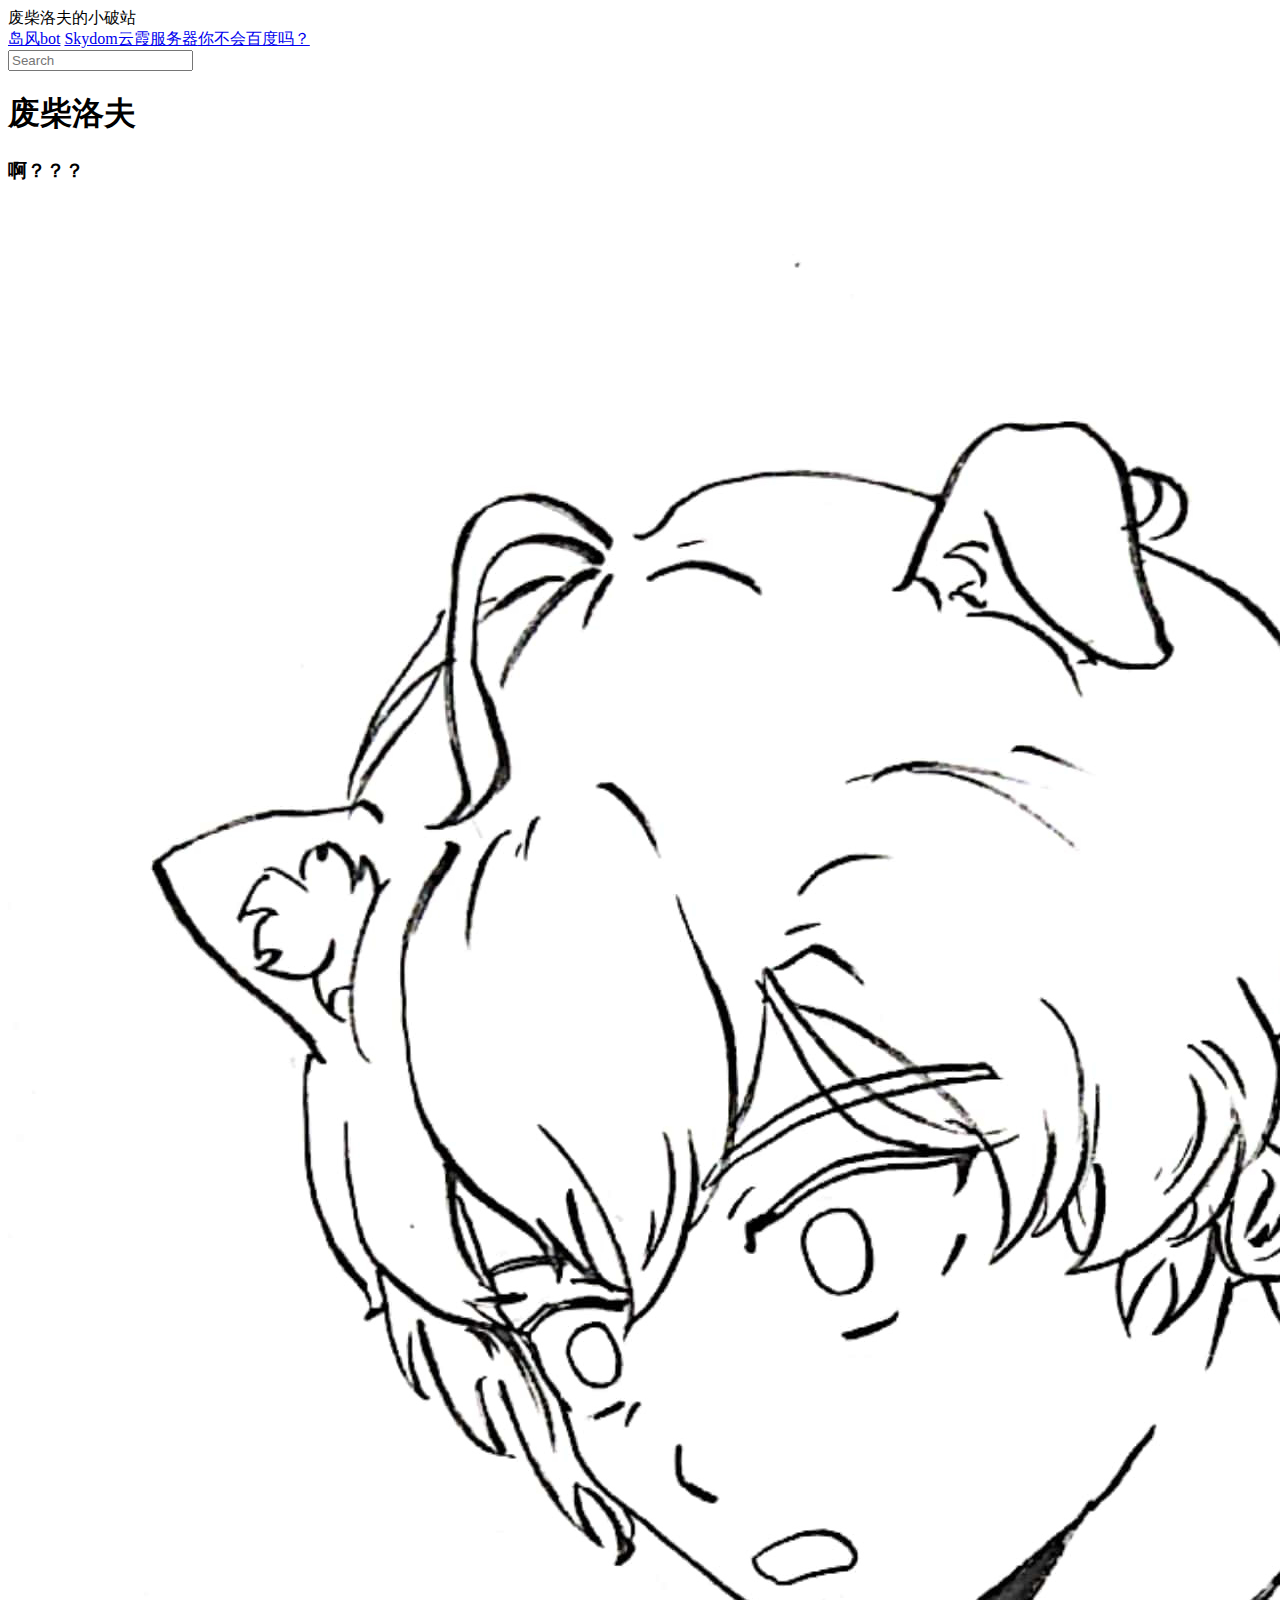
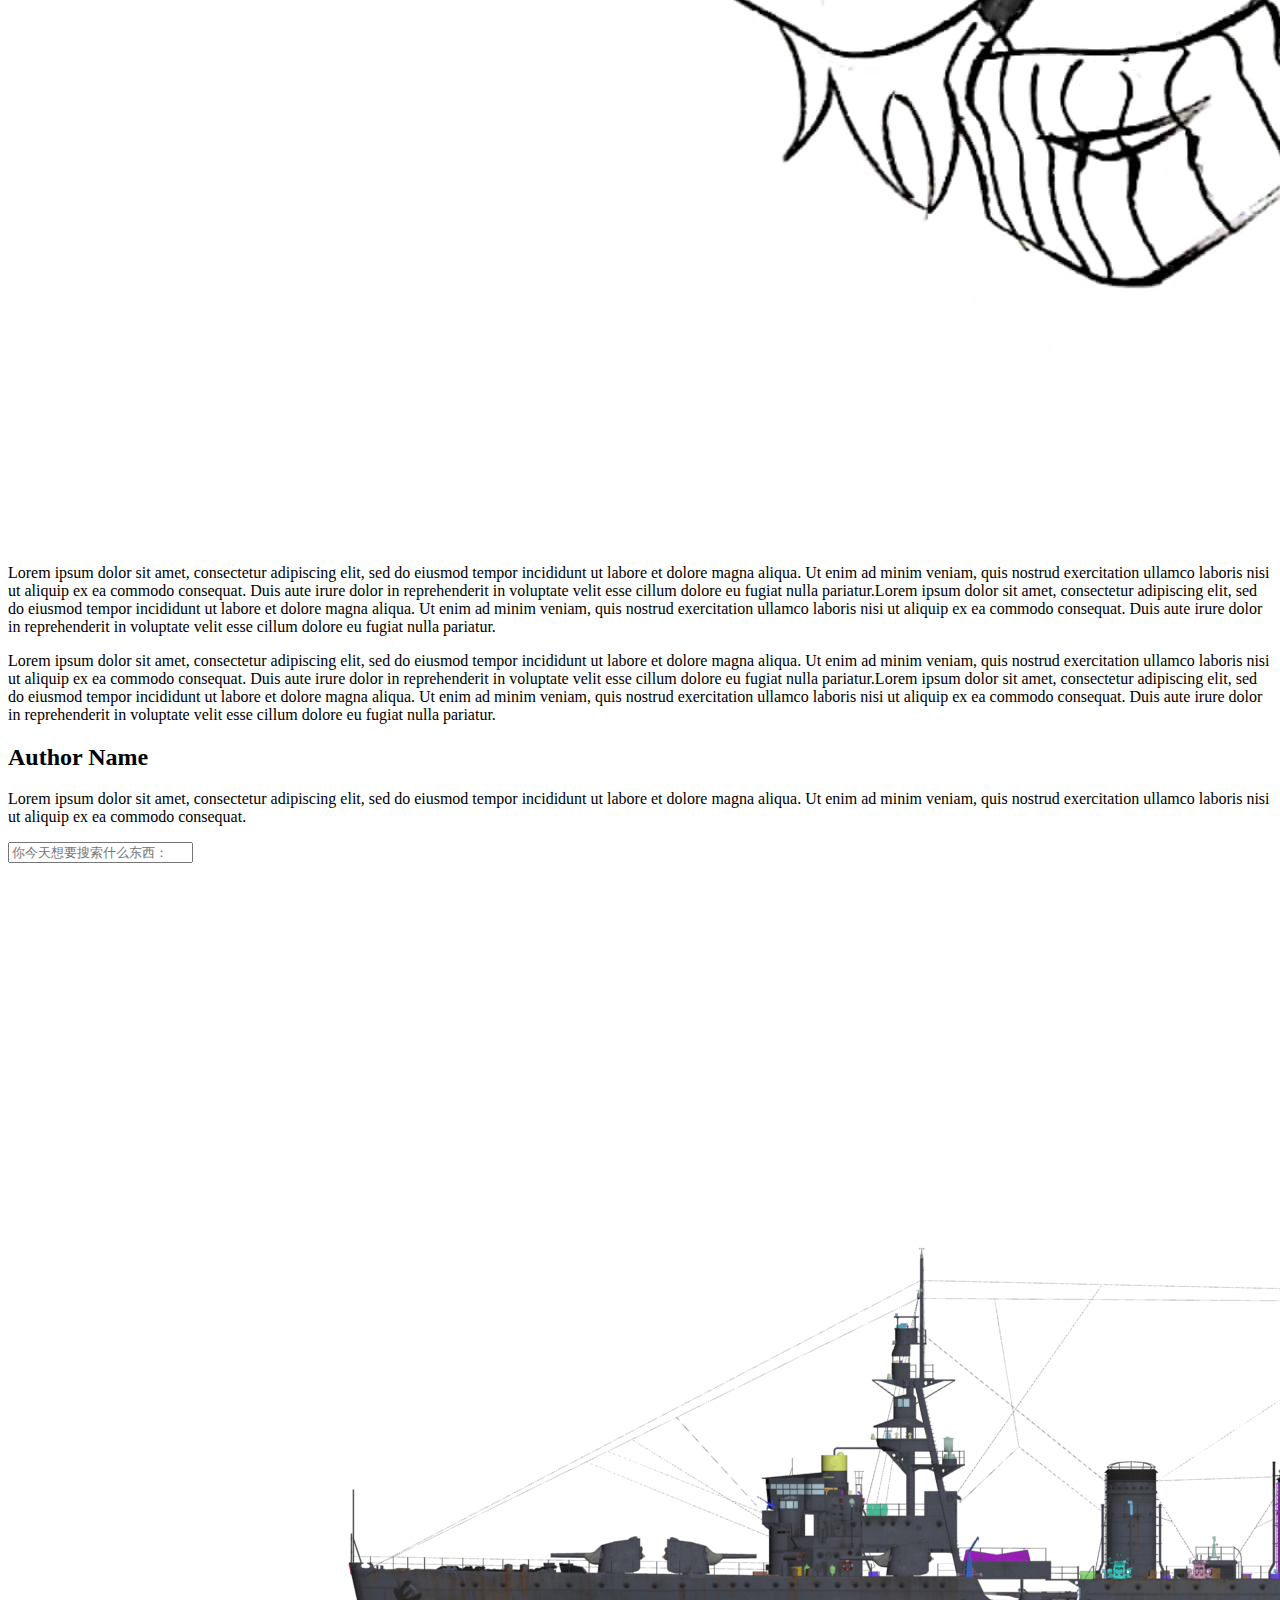
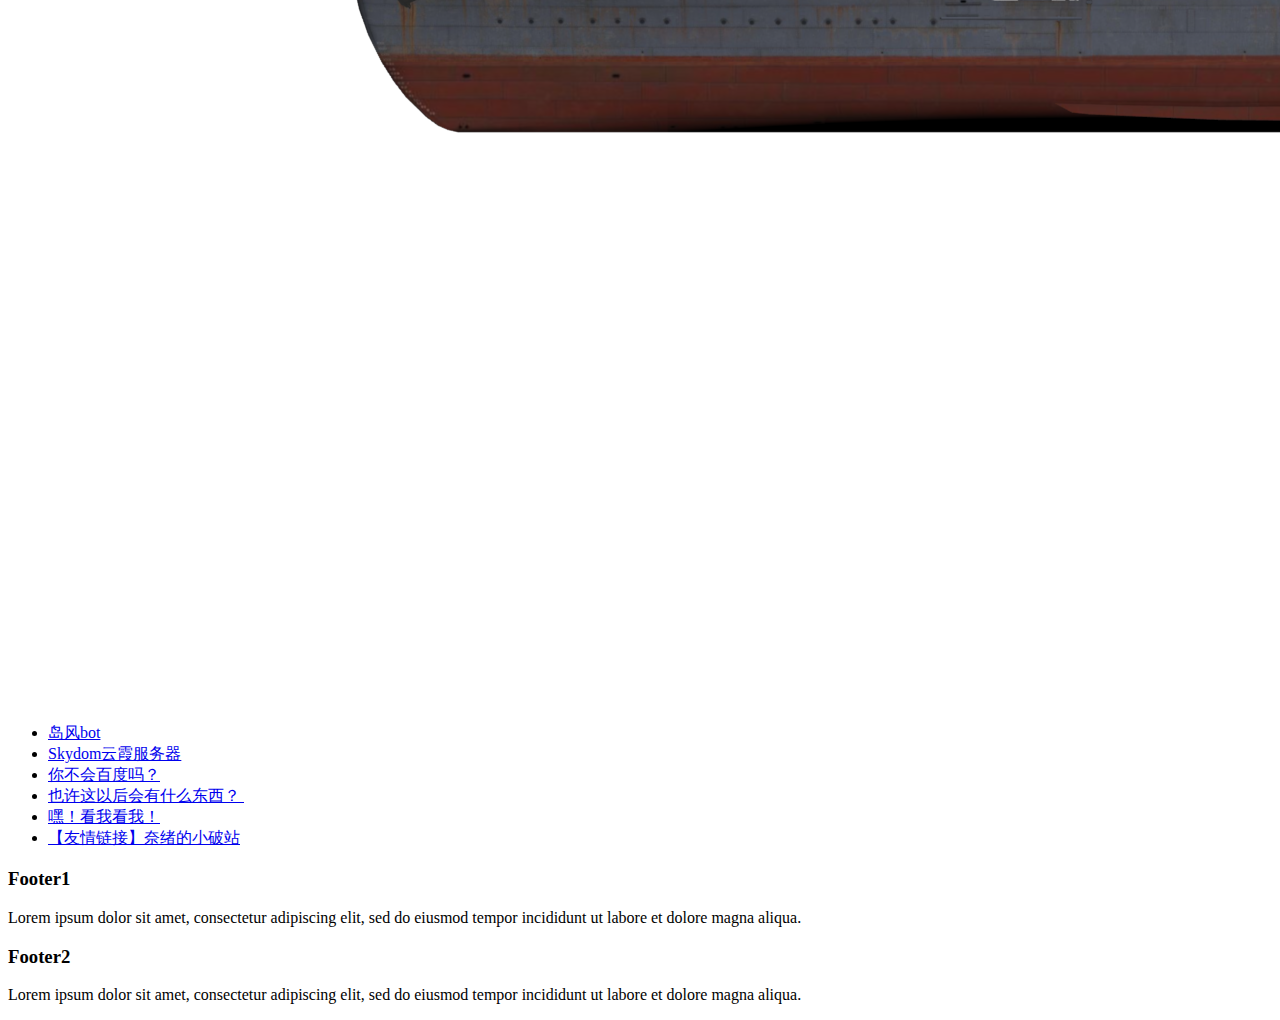
==== index.html @ eaa7c4e0 "2" ====
<!doctype html>
<html>
<head>
<meta charset="utf-8">
<meta name="viewport" content="width=device-width, initial-scale=1">
<title>废柴洛夫的小破站</title>
<link href="res/blogPostStyle.css" rel="stylesheet" type="text/css">
<!--The following script tag downloads a font from the Adobe Edge Web Fonts server for use within the web page. We recommend that you do not modify it.--><script>var __adobewebfontsappname__="dreamweaver"</script><script src="http://use.edgefonts.net/montserrat:n4:default;source-sans-pro:n2:default.js" type="text/javascript"></script>
</head>

<body>
<div id="mainwrapper">
  <header> 
    <!--**************************************************************************
    Header starts here. It contains Logo and 3 navigation links. 
    ****************************************************************************-->
    <div id="logo">
      <!-- <img src="logoImage.png" alt="sample logo"> -->
      <!-- Company Logo text -->
      废柴洛夫的小破站</div>
    <nav> <a href="https://shimakaze.haisairova.com" title="点我了解岛风">岛风bot</a> <a href="https://www.Skydom.org" title="mc服务器，快来陪我玩！">Skydom云霞服务器</a><a href="https://baidu.haisairova.com" title="阿巴阿巴">你不会百度吗？</a> </nav>
  </header>
  <div id="content">
    <div class="notOnDesktop"> 
      <!-- This search box is displayed only in mobile and tablet laouts and not in desktop layouts -->
      <input type="text" placeholder="Search">
    </div>
    <section id="mainContent"> 
      <!--************************************************************************
    Main Blog content starts here
    ****************************************************************************-->
      <h1>
        <!-- Blog title -->
      废柴洛夫</h1>
      <h3>
        <!-- Tagline -->
      啊？？？</h3>
      <div id="bannerImage"><img src="res/me.png" alt=""/></div>
      <p>Lorem ipsum dolor sit amet, consectetur adipiscing elit, sed do eiusmod tempor incididunt ut labore et dolore magna aliqua. Ut enim ad minim veniam, quis nostrud exercitation ullamco laboris nisi ut aliquip ex ea commodo consequat. Duis aute irure dolor in reprehenderit in voluptate velit esse cillum dolore eu fugiat nulla pariatur.Lorem ipsum dolor sit amet, consectetur adipiscing elit, sed do eiusmod tempor incididunt ut labore et dolore magna aliqua. Ut enim ad minim veniam, quis nostrud exercitation ullamco laboris nisi ut aliquip ex ea commodo consequat. Duis aute irure dolor in reprehenderit in voluptate velit esse cillum dolore eu fugiat nulla pariatur. </p>
      <p>Lorem ipsum dolor sit amet, consectetur adipiscing elit, sed do eiusmod tempor incididunt ut labore et dolore magna aliqua. Ut enim ad minim veniam, quis nostrud exercitation ullamco laboris nisi ut aliquip ex ea commodo consequat. Duis aute irure dolor in reprehenderit in voluptate velit esse cillum dolore eu fugiat nulla pariatur.Lorem ipsum dolor sit amet, consectetur adipiscing elit, sed do eiusmod tempor incididunt ut labore et dolore magna aliqua. Ut enim ad minim veniam, quis nostrud exercitation ullamco laboris nisi ut aliquip ex ea commodo consequat. Duis aute irure dolor in reprehenderit in voluptate velit esse cillum dolore eu fugiat nulla pariatur. </p>
      <aside id="authorInfo"> 
        <!-- The author information is contained here -->
        <h2>Author Name</h2>
        <p>Lorem ipsum dolor sit amet, consectetur adipiscing elit, sed do eiusmod tempor incididunt ut labore et dolore magna aliqua. Ut enim ad minim veniam, quis nostrud exercitation ullamco laboris nisi ut aliquip ex ea commodo consequat.</p>
      </aside>
    </section>
    <section id="sidebar"> 
      <!--************************************************************************
    Sidebar starts here. It contains a searchbox, sample ad image and 6 links
    ****************************************************************************-->
      <input type="text" placeholder="你今天想要搜索什么东西：">
      <div id="adimage"><img src="res/kuma_R.png" alt=""/></div>
      <nav>
        <ul>
          <li><a href="https://shimakaze.haisairova.com" title="点我了解岛风">岛风bot</a></li>
          <li><a href="https://www.Skydom.org" title="mc服务器，快来陪我玩！">Skydom云霞服务器</a></li>
          <li><a href="https://baidu.haisairova.com" title="阿巴阿巴">你不会百度吗？</a></li>
          <li><a href="#" title="耶！我就知道你会看我的！">也许这以后会有什么东西？&nbsp;</a></li>
          <li><a href="#" title="！">嘿！看我看我！</a></li>
          <li><a href="https://奈绪的小破站.com" title="当心资本家！">【友情链接】奈绪的小破站</a></li>
        </ul>
      </nav>
    </section>
    <footer> 
      <!--************************************************************************
    Footer starts here
    ****************************************************************************-->
      <article>
        <h3>Footer1</h3>
        <p>Lorem ipsum dolor sit amet, consectetur adipiscing elit, sed do eiusmod tempor incididunt ut labore et dolore magna aliqua.</p>
      </article>
      <article>
        <h3>Footer2</h3>
        <p>Lorem ipsum dolor sit amet, consectetur adipiscing elit, sed do eiusmod tempor incididunt ut labore et dolore magna aliqua.</p>
      </article>
    </footer>
  </div>
  <div id="footerbar"><!-- Small footerbar at the bottom --></div>
</div>
</body>
</html>
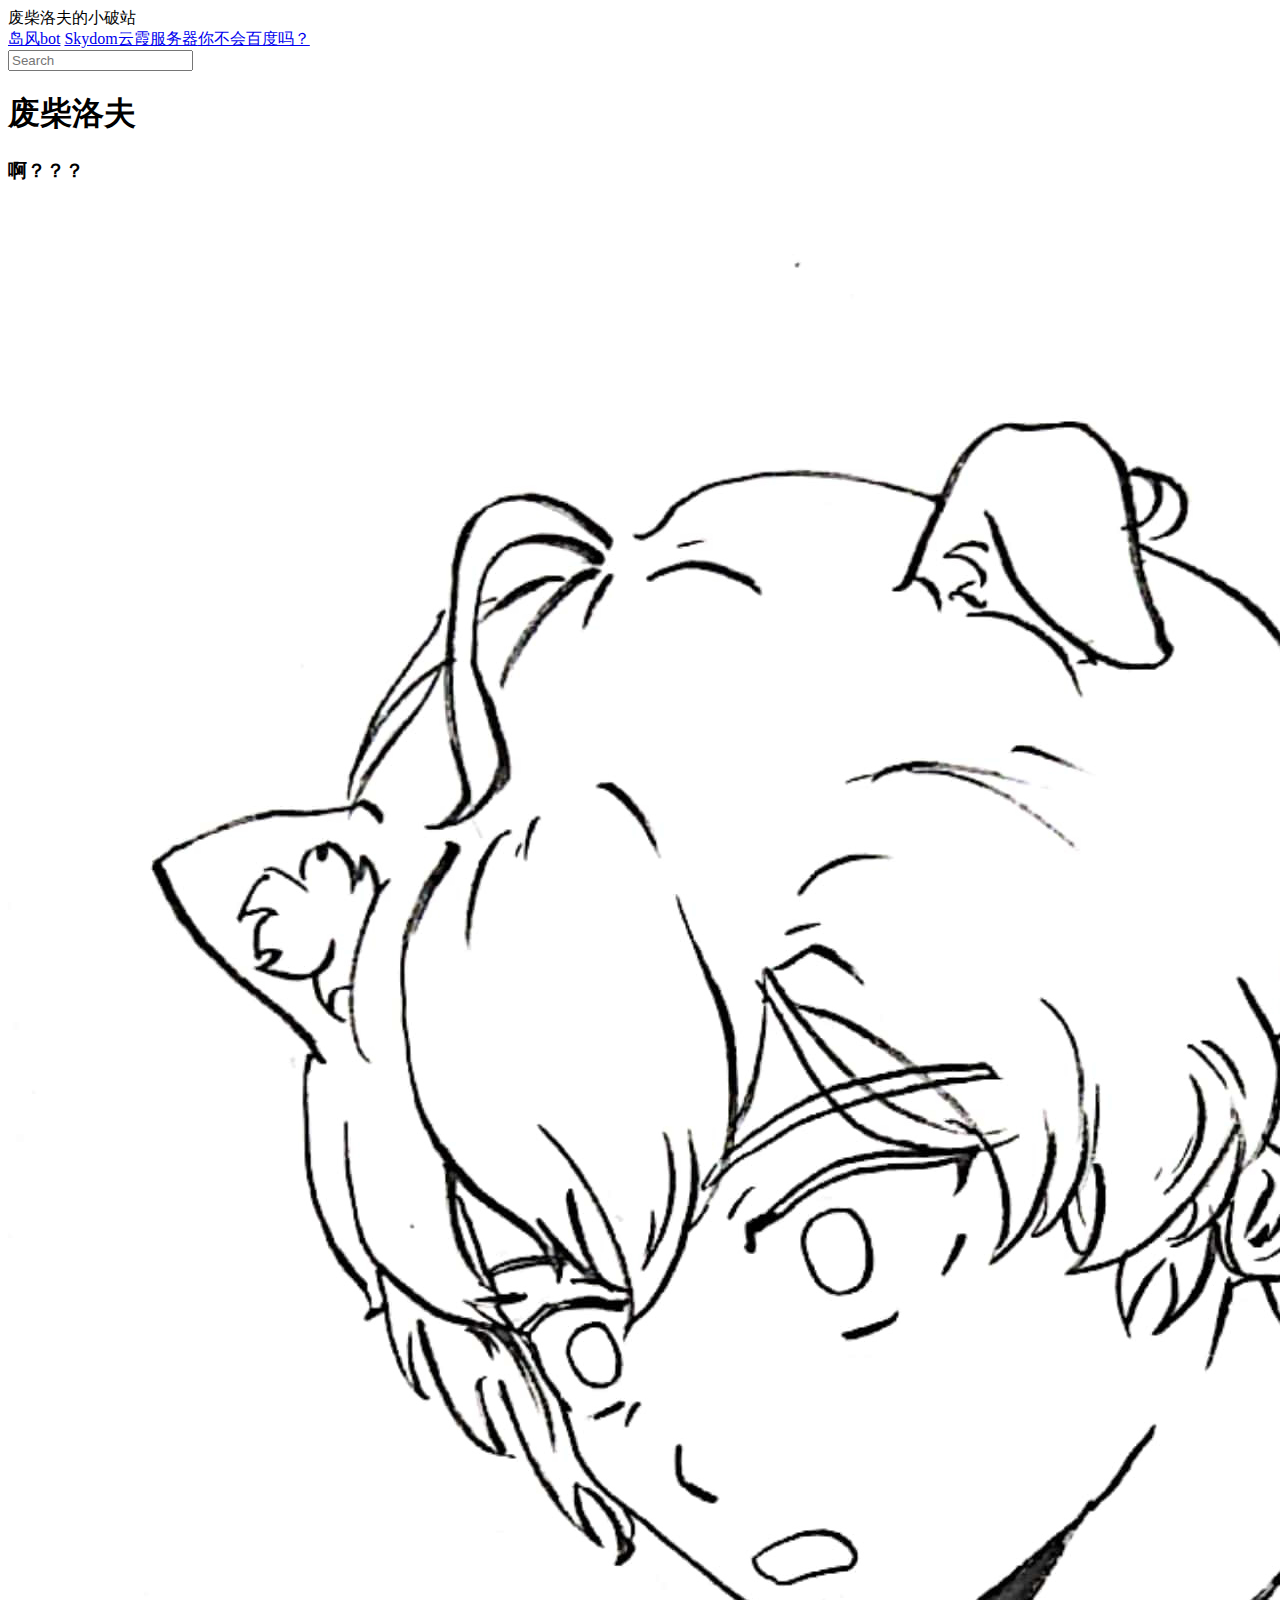
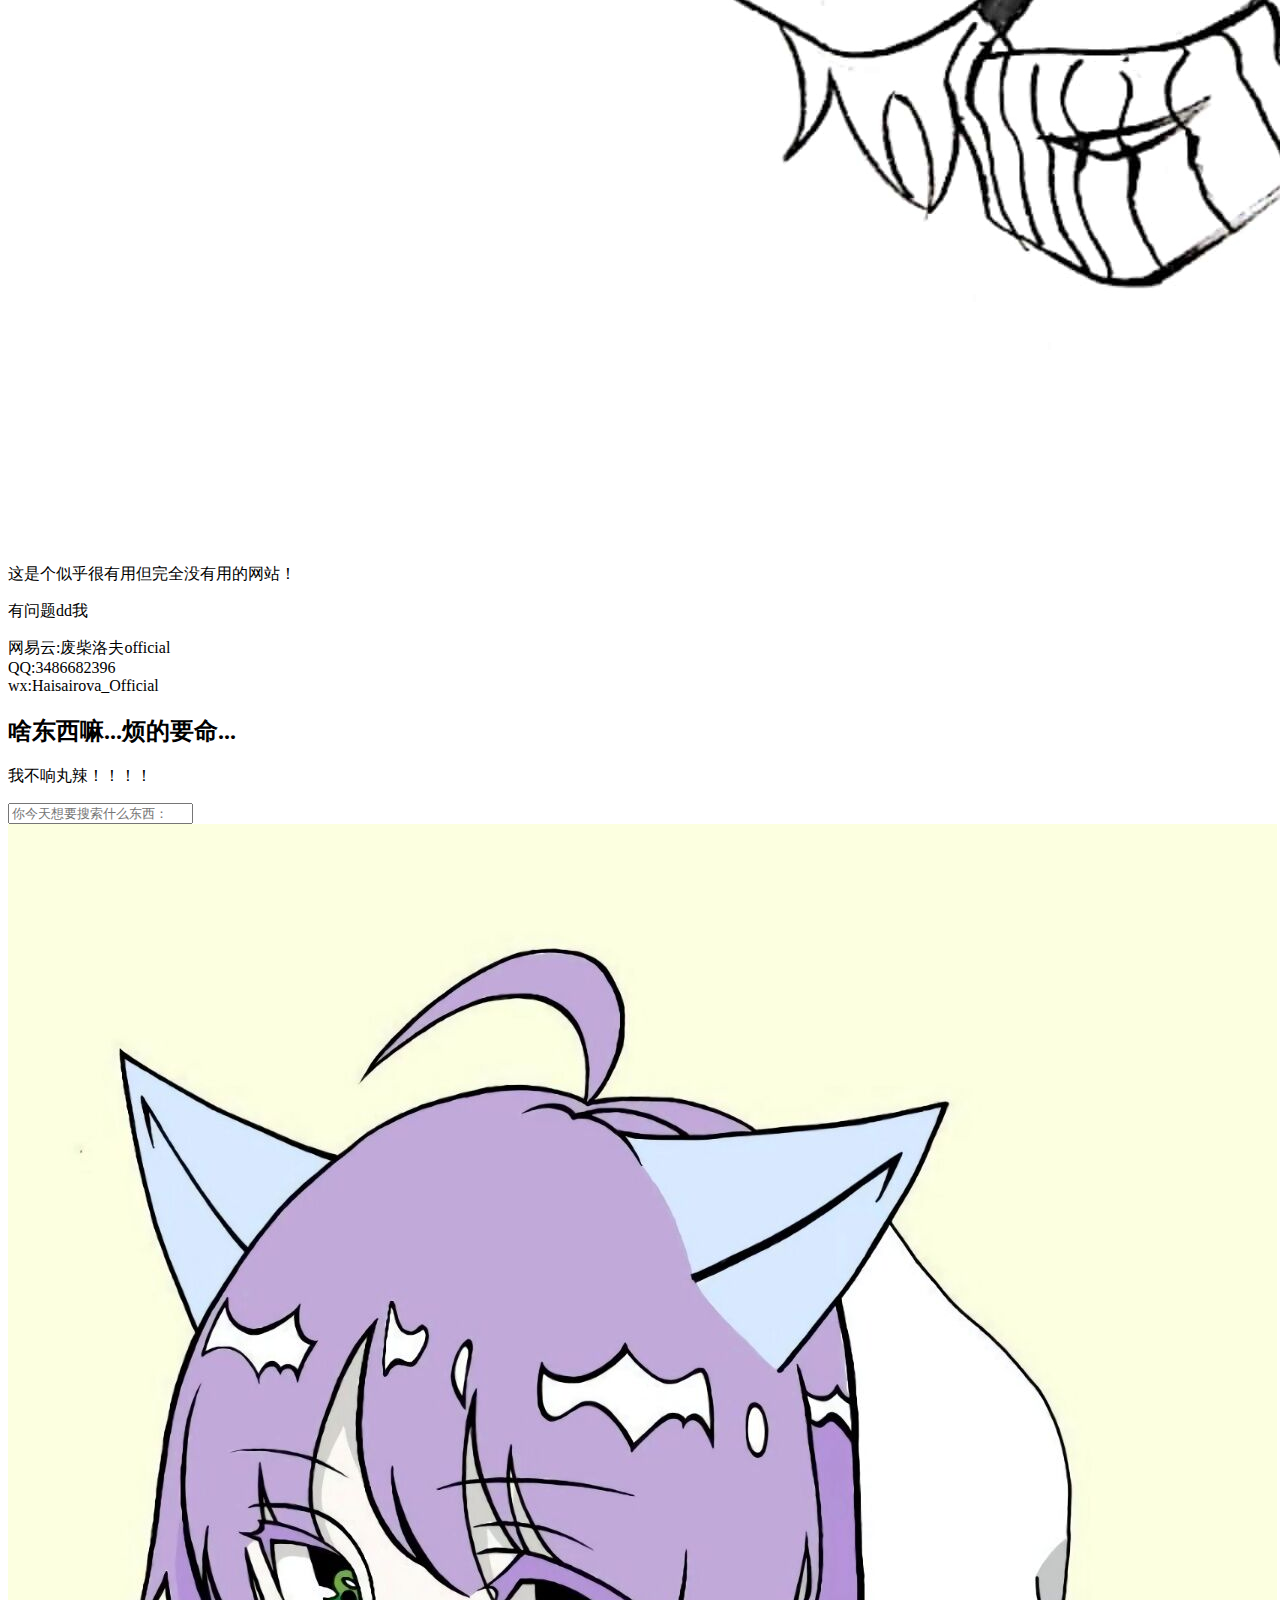
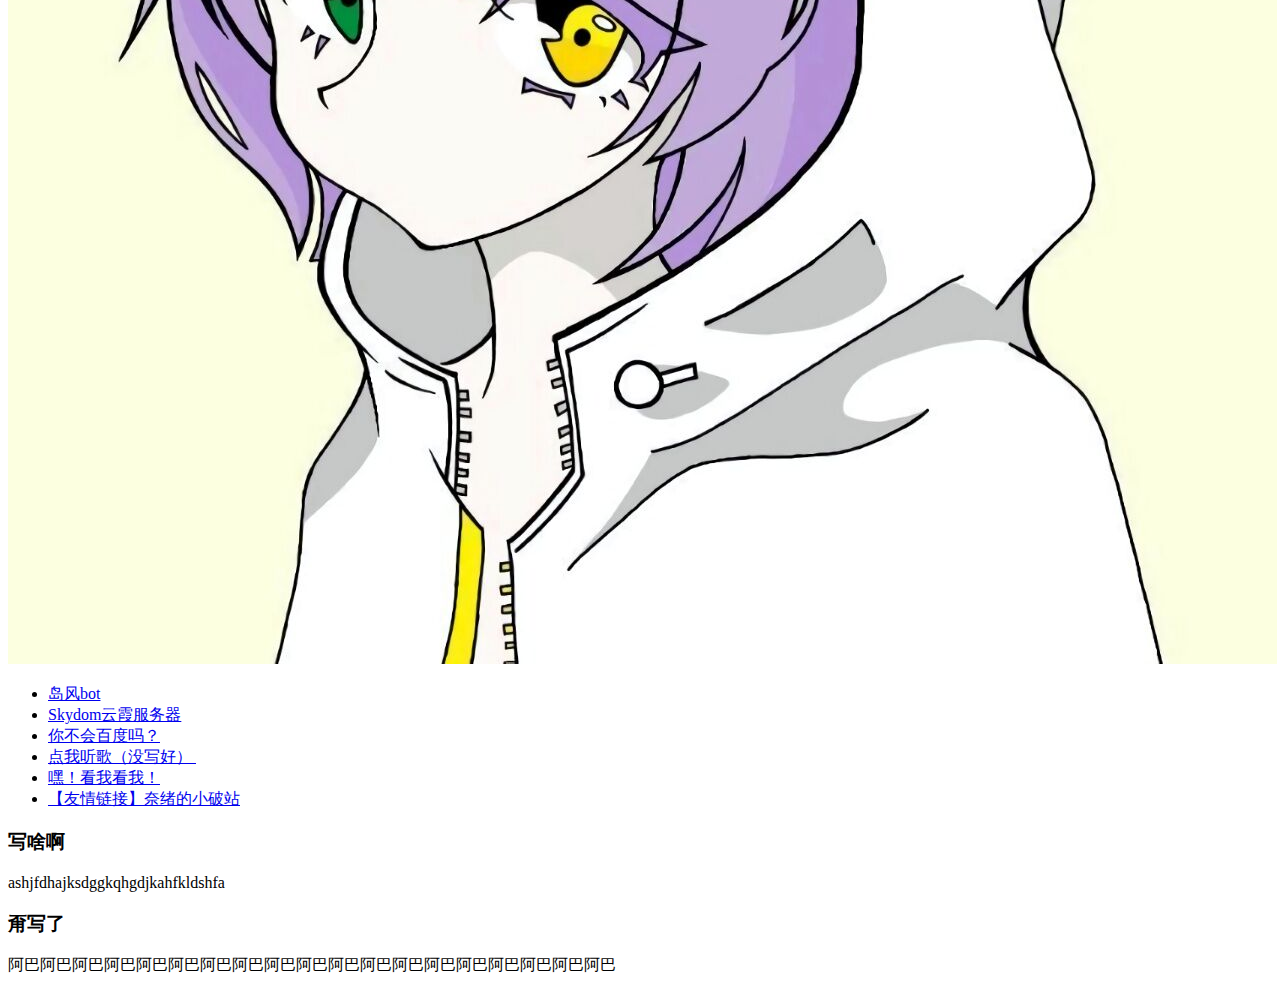
==== commit ba0ca310: "6" ====
--- a/index.html
+++ b/index.html
@@ -1,6 +1,8 @@
 <!doctype html>
 <html>
 <head>
+	<link rel="icon" href="res/me3.png" type="image/x-icon"> 
+  <link rel="shortcut icon" href="res/me3.png" type="image/x-icon">
 <meta charset="utf-8">
 <meta name="viewport" content="width=device-width, initial-scale=1">
 <title>废柴洛夫的小破站</title>
@@ -15,7 +17,7 @@
     Header starts here. It contains Logo and 3 navigation links. 
     ****************************************************************************-->
     <div id="logo">
-      <!-- <img src="logoImage.png" alt="sample logo"> -->
+      <!-- <img src="res/logoImage.png" alt="">
       <!-- Company Logo text -->
       废柴洛夫的小破站</div>
     <nav> <a href="https://shimakaze.haisairova.com" title="点我了解岛风">岛风bot</a> <a href="https://www.Skydom.org" title="mc服务器，快来陪我玩！">Skydom云霞服务器</a><a href="https://baidu.haisairova.com" title="阿巴阿巴">你不会百度吗？</a> </nav>
@@ -36,12 +38,13 @@
         <!-- Tagline -->
       啊？？？</h3>
       <div id="bannerImage"><img src="res/me.png" alt=""/></div>
-      <p>Lorem ipsum dolor sit amet, consectetur adipiscing elit, sed do eiusmod tempor incididunt ut labore et dolore magna aliqua. Ut enim ad minim veniam, quis nostrud exercitation ullamco laboris nisi ut aliquip ex ea commodo consequat. Duis aute irure dolor in reprehenderit in voluptate velit esse cillum dolore eu fugiat nulla pariatur.Lorem ipsum dolor sit amet, consectetur adipiscing elit, sed do eiusmod tempor incididunt ut labore et dolore magna aliqua. Ut enim ad minim veniam, quis nostrud exercitation ullamco laboris nisi ut aliquip ex ea commodo consequat. Duis aute irure dolor in reprehenderit in voluptate velit esse cillum dolore eu fugiat nulla pariatur. </p>
-      <p>Lorem ipsum dolor sit amet, consectetur adipiscing elit, sed do eiusmod tempor incididunt ut labore et dolore magna aliqua. Ut enim ad minim veniam, quis nostrud exercitation ullamco laboris nisi ut aliquip ex ea commodo consequat. Duis aute irure dolor in reprehenderit in voluptate velit esse cillum dolore eu fugiat nulla pariatur.Lorem ipsum dolor sit amet, consectetur adipiscing elit, sed do eiusmod tempor incididunt ut labore et dolore magna aliqua. Ut enim ad minim veniam, quis nostrud exercitation ullamco laboris nisi ut aliquip ex ea commodo consequat. Duis aute irure dolor in reprehenderit in voluptate velit esse cillum dolore eu fugiat nulla pariatur. </p>
-      <aside id="authorInfo"> 
+      <p>这是个似乎很有用但完全没有用的网站！&nbsp; </p>
+      <p>有问题dd我</p>
+      <p>网易云:废柴洛夫official<br>QQ:3486682396<br>wx:Haisairova_Official &nbsp;</p>
+<aside id="authorInfo"> 
         <!-- The author information is contained here -->
-        <h2>Author Name</h2>
-        <p>Lorem ipsum dolor sit amet, consectetur adipiscing elit, sed do eiusmod tempor incididunt ut labore et dolore magna aliqua. Ut enim ad minim veniam, quis nostrud exercitation ullamco laboris nisi ut aliquip ex ea commodo consequat.</p>
+        <h2>啥东西嘛...烦的要命...&nbsp;</h2>
+        <p>我不响丸辣！！！！</p>
       </aside>
     </section>
     <section id="sidebar"> 
@@ -49,15 +52,15 @@
     Sidebar starts here. It contains a searchbox, sample ad image and 6 links
     ****************************************************************************-->
       <input type="text" placeholder="你今天想要搜索什么东西：">
-      <div id="adimage"><img src="res/kuma_R.png" alt=""/></div>
+      <div id="adimage"><img src="res/me2.1.jpg" title="嗯？" alt="kuma！"/></div>
       <nav>
         <ul>
           <li><a href="https://shimakaze.haisairova.com" title="点我了解岛风">岛风bot</a></li>
           <li><a href="https://www.Skydom.org" title="mc服务器，快来陪我玩！">Skydom云霞服务器</a></li>
           <li><a href="https://baidu.haisairova.com" title="阿巴阿巴">你不会百度吗？</a></li>
-          <li><a href="#" title="耶！我就知道你会看我的！">也许这以后会有什么东西？&nbsp;</a></li>
+          <li><a href="#" title="耶！我就知道你会看我的！">点我听歌（没写好）&nbsp;</a></li>
           <li><a href="#" title="！">嘿！看我看我！</a></li>
-          <li><a href="https://奈绪的小破站.com" title="当心资本家！">【友情链接】奈绪的小破站</a></li>
+          <li><a href="https://www.奈绪的小破站.com" title="当心资本家！">【友情链接】奈绪的小破站</a></li>
         </ul>
       </nav>
     </section>
@@ -66,12 +69,12 @@
     Footer starts here
     ****************************************************************************-->
       <article>
-        <h3>Footer1</h3>
-        <p>Lorem ipsum dolor sit amet, consectetur adipiscing elit, sed do eiusmod tempor incididunt ut labore et dolore magna aliqua.</p>
+        <h3>写啥啊</h3>
+        <p>ashjfdhajksdggkqhgdjkahfkldshfa</p>
       </article>
       <article>
-        <h3>Footer2</h3>
-        <p>Lorem ipsum dolor sit amet, consectetur adipiscing elit, sed do eiusmod tempor incididunt ut labore et dolore magna aliqua.</p>
+        <h3>甭写了&nbsp;</h3>
+        <p>阿巴阿巴阿巴阿巴阿巴阿巴阿巴阿巴阿巴阿巴阿巴阿巴阿巴阿巴阿巴阿巴阿巴阿巴阿巴</p>
       </article>
     </footer>
   </div>
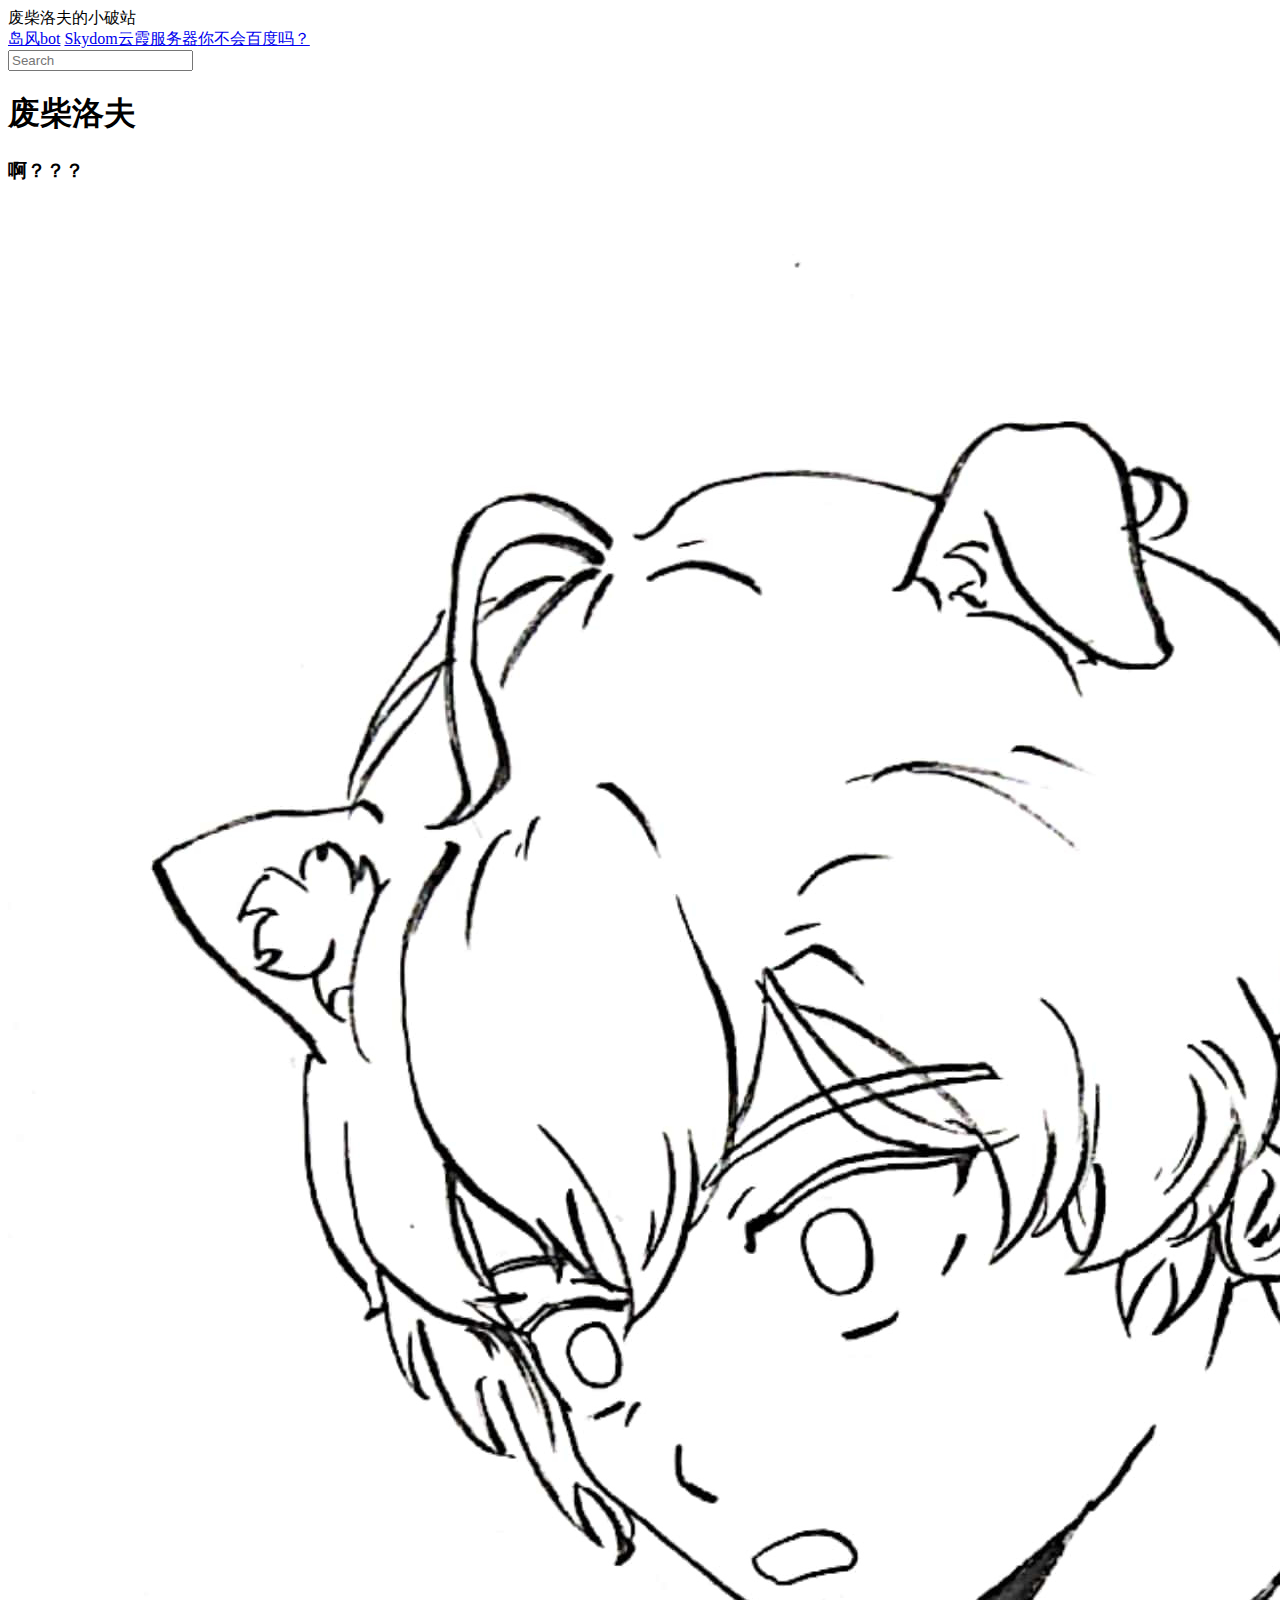
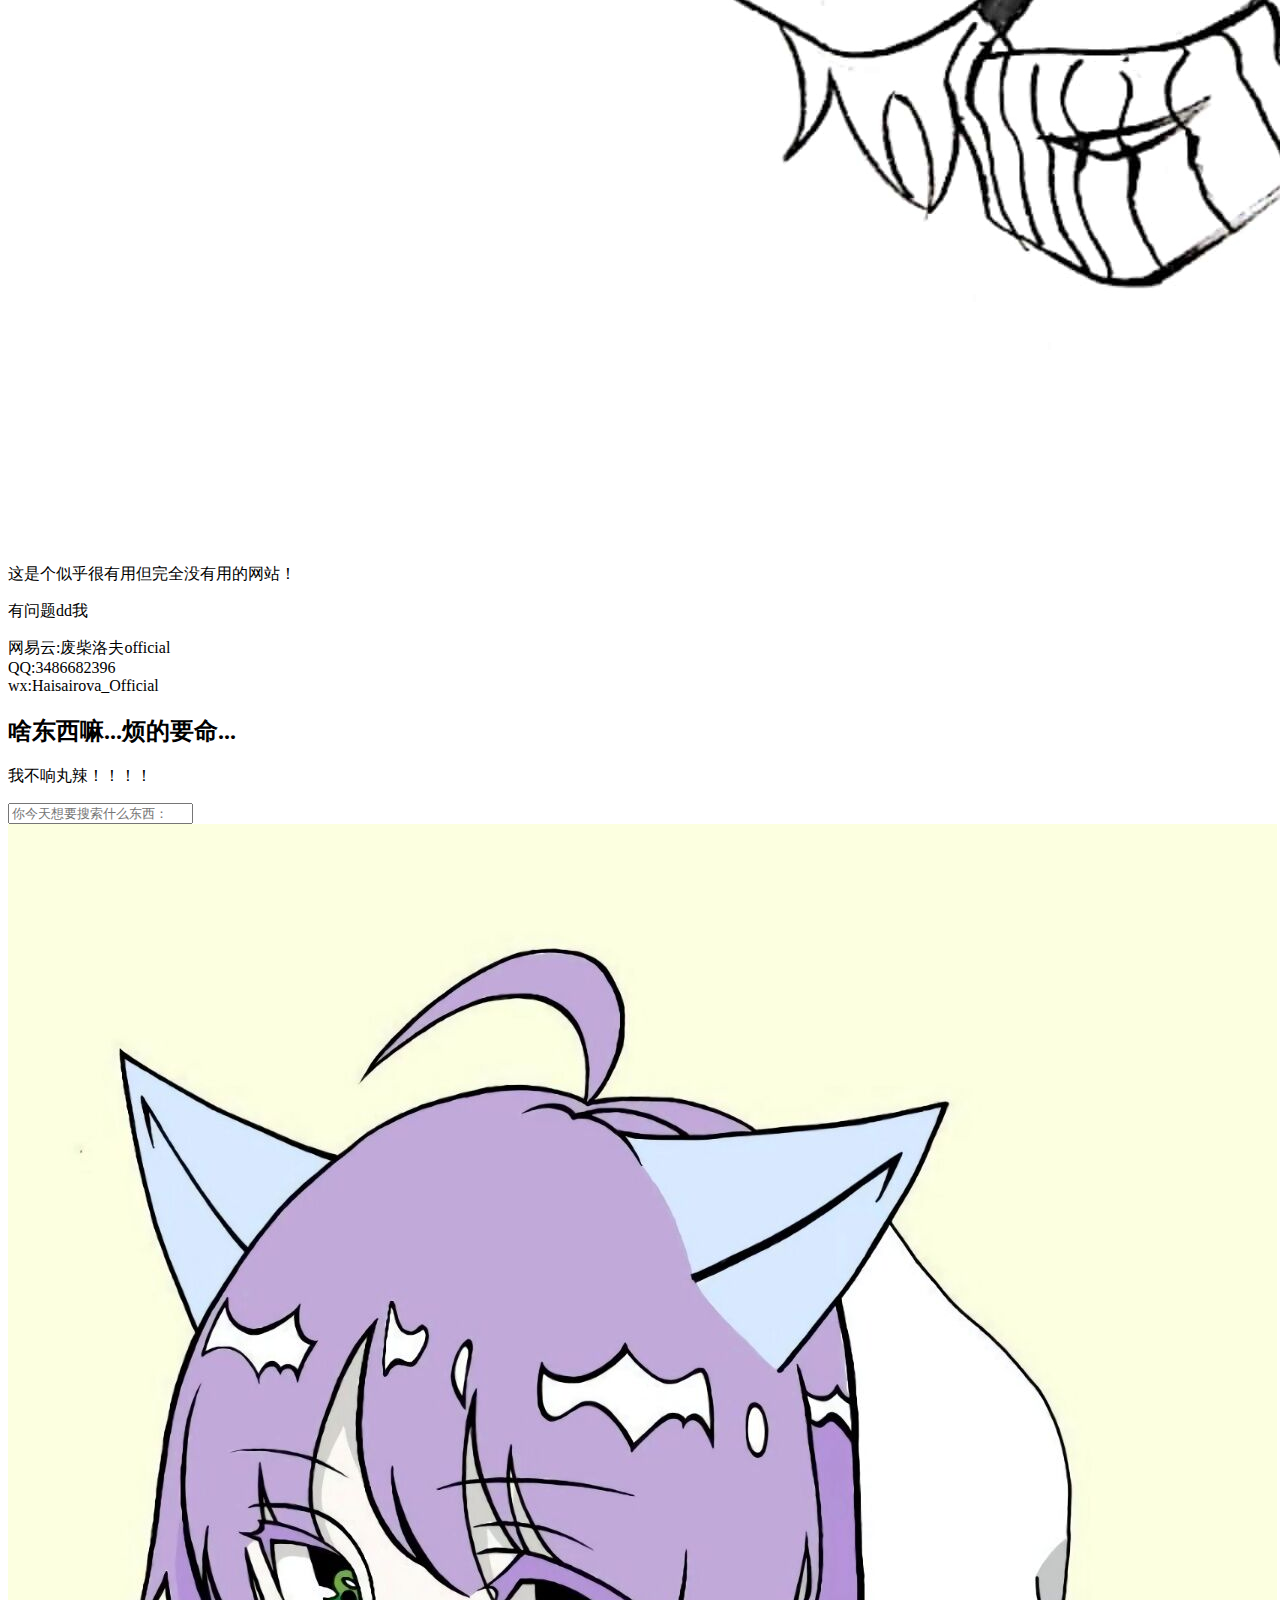
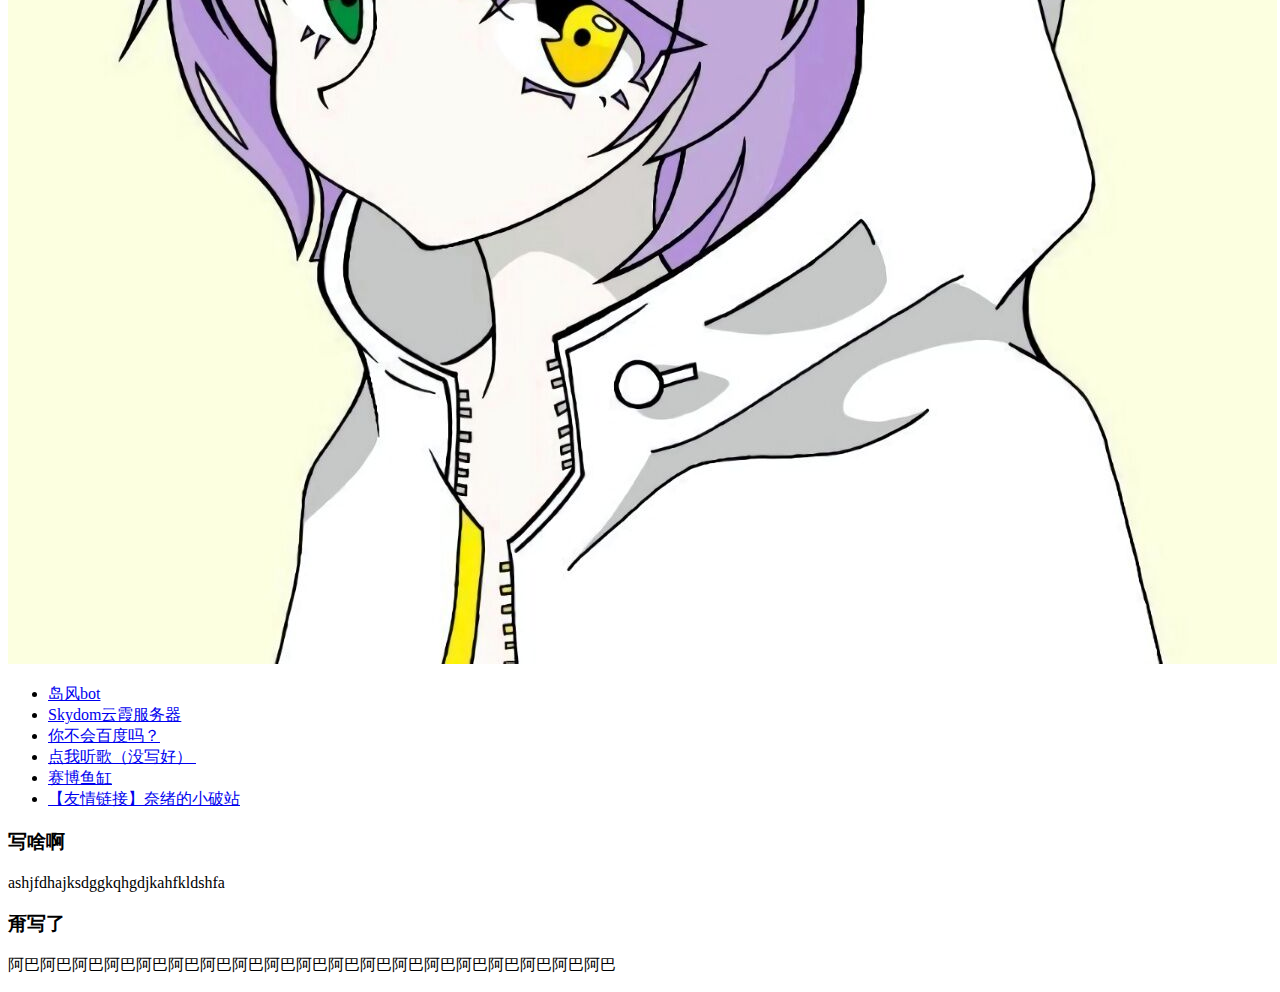
==== commit a9035834: "Update index.html" ====
--- a/index.html
+++ b/index.html
@@ -58,8 +58,8 @@
           <li><a href="https://shimakaze.haisairova.com" title="点我了解岛风">岛风bot</a></li>
           <li><a href="https://www.Skydom.org" title="mc服务器，快来陪我玩！">Skydom云霞服务器</a></li>
           <li><a href="https://baidu.haisairova.com" title="阿巴阿巴">你不会百度吗？</a></li>
-          <li><a href="#" title="耶！我就知道你会看我的！">点我听歌（没写好）&nbsp;</a></li>
-          <li><a href="#" title="！">嘿！看我看我！</a></li>
+          <li><a href="/music.html" title="耶！我就知道你会看我的！">点我听歌（没写好）&nbsp;</a></li>
+          <li><a href="https://feedgoldfish.top" title="享受电子人生">赛博鱼缸</a></li>
           <li><a href="https://www.奈绪的小破站.com" title="当心资本家！">【友情链接】奈绪的小破站</a></li>
         </ul>
       </nav>
